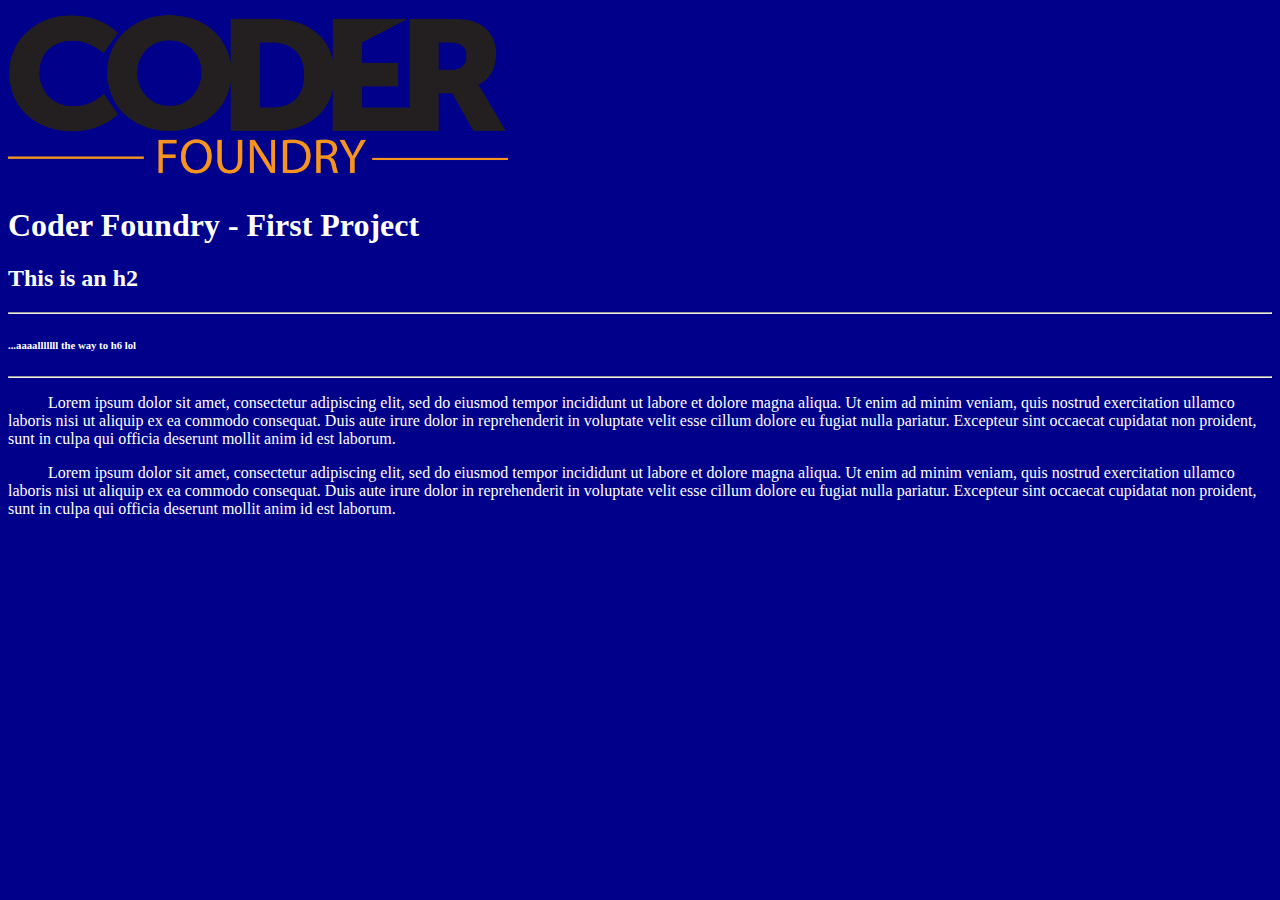
==== index.html @ 8f0897c6 "Update Seed" ====
<!DOCTYPE html>
<html lang="en">
<head>
    <meta charset="UTF-8">
    <meta name="viewport" content="width=device-width, initial-scale=1.0">
    <link rel="stylesheet" href="./css/style.css">
    <title>Hello, Coder Foundry!</title>
</head>
<body>
    <img src="/img/cf-big.png" class="adjust-img-size"/>
    <h1>Coder Foundry - First Project</h1>
    <h2>This is an h2</h2>
    <hr/>
    <h6>...aaaalllllll the way to h6 lol</h6>
    <hr/>
    <p class="indent">
        Lorem ipsum dolor sit amet, consectetur adipiscing elit, sed do eiusmod tempor incididunt ut labore et dolore magna aliqua.
        Ut enim ad minim veniam, quis nostrud exercitation ullamco laboris nisi ut aliquip ex ea commodo consequat. Duis aute irure dolor in reprehenderit in voluptate velit esse cillum dolore eu fugiat nulla pariatur. Excepteur sint occaecat cupidatat non proident, sunt in culpa qui officia deserunt mollit anim id est laborum. 
    </p>
    <p class="indent">
        Lorem ipsum dolor sit amet, consectetur adipiscing elit, sed do eiusmod tempor incididunt ut labore et dolore magna aliqua.
        Ut enim ad minim veniam, quis nostrud exercitation ullamco laboris nisi ut aliquip ex ea commodo consequat. Duis aute irure dolor in reprehenderit in voluptate velit esse cillum dolore eu fugiat nulla pariatur. Excepteur sint occaecat cupidatat non proident, sunt in culpa qui officia deserunt mollit anim id est laborum. 
    </p>
</body>
---- css/style.css ----
body {
    color: #fff;
    background-color: #00008B
}

.indent {
    text-indent: 40px;
}

.adjust-img-size {
    max-width: 500px;
}
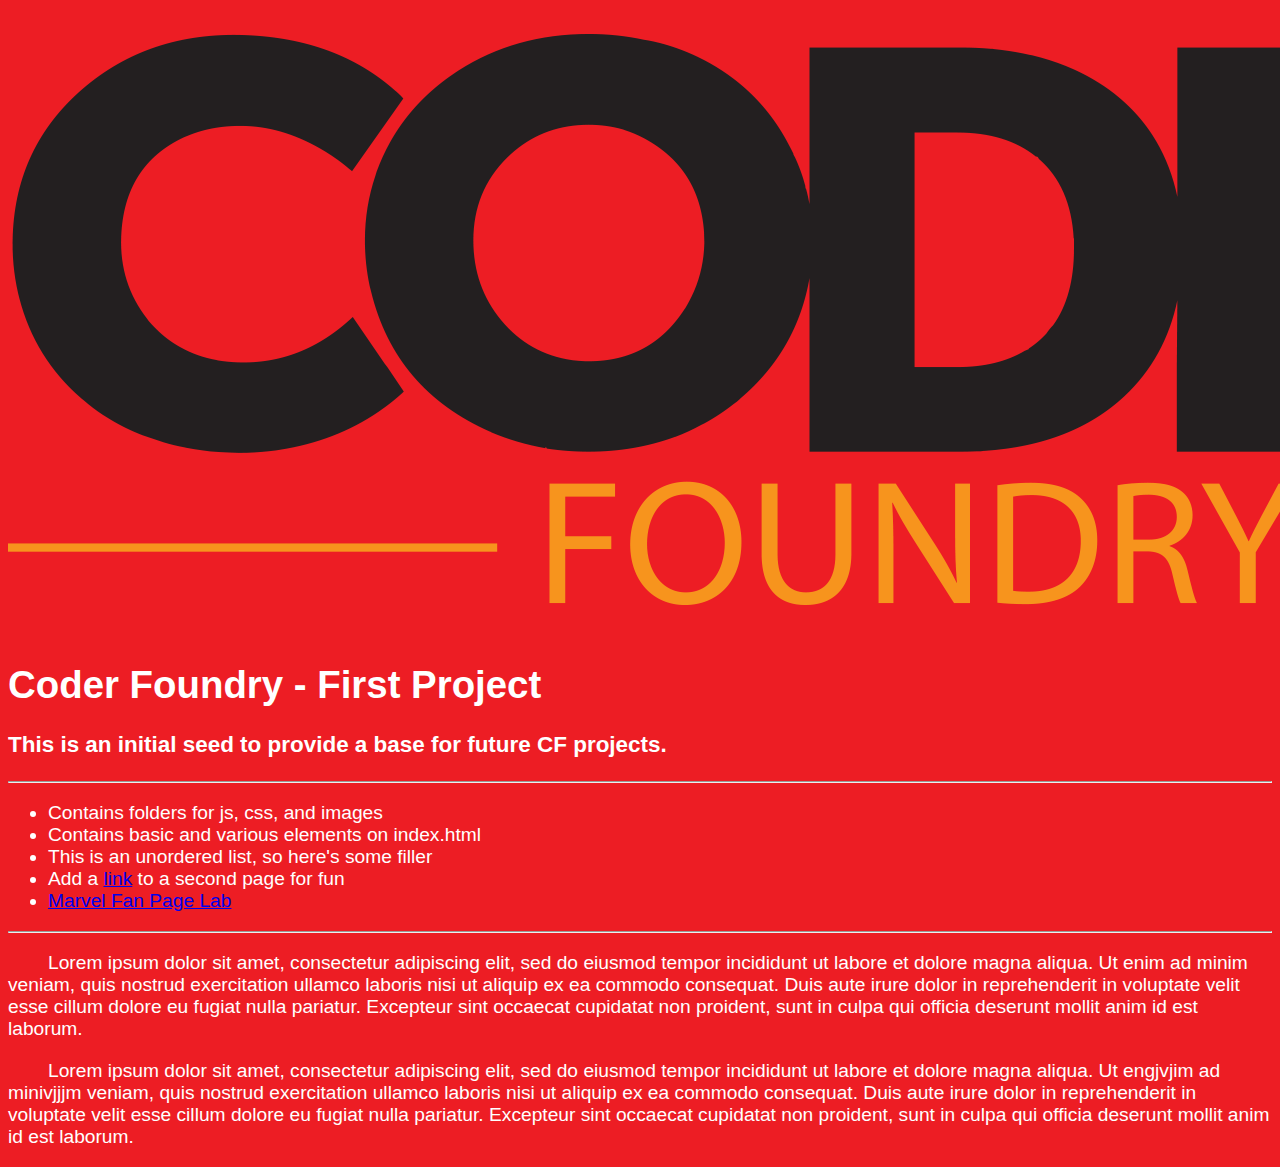
==== commit 7c9fadfa: "marvel page 3 lab" ====
--- a/index.html
+++ b/index.html
@@ -7,18 +7,61 @@
     <title>Hello, Coder Foundry!</title>
 </head>
 <body>
-    <img src="/img/cf-big.png" class="adjust-img-size"/>
-    <h1>Coder Foundry - First Project</h1>
-    <h2>This is an h2</h2>
-    <hr/>
-    <h6>...aaaalllllll the way to h6 lol</h6>
-    <hr/>
-    <p class="indent">
-        Lorem ipsum dolor sit amet, consectetur adipiscing elit, sed do eiusmod tempor incididunt ut labore et dolore magna aliqua.
-        Ut enim ad minim veniam, quis nostrud exercitation ullamco laboris nisi ut aliquip ex ea commodo consequat. Duis aute irure dolor in reprehenderit in voluptate velit esse cillum dolore eu fugiat nulla pariatur. Excepteur sint occaecat cupidatat non proident, sunt in culpa qui officia deserunt mollit anim id est laborum. 
-    </p>
-    <p class="indent">
-        Lorem ipsum dolor sit amet, consectetur adipiscing elit, sed do eiusmod tempor incididunt ut labore et dolore magna aliqua.
-        Ut enim ad minim veniam, quis nostrud exercitation ullamco laboris nisi ut aliquip ex ea commodo consequat. Duis aute irure dolor in reprehenderit in voluptate velit esse cillum dolore eu fugiat nulla pariatur. Excepteur sint occaecat cupidatat non proident, sunt in culpa qui officia deserunt mollit anim id est laborum. 
-    </p>
-</body>+    <!--Navigation Meta-->
+    <nav>
+
+    </nav>
+
+    <!--Main Meta-->
+    <main>
+        <!--Header Meta-->
+        <header>
+            <img src="/img/cf-big.png" class="adjust-img-size"/>
+            <h1>Coder Foundry - First Project</h1>
+        </header>
+
+        <!--About Meta-->
+        <section id="about">
+            <h3>This is an initial seed to provide a base for future CF projects.</h3>
+            <hr/>
+            <ul>
+                <li>
+                    Contains folders for js, css, and images
+                </li>
+                <li>
+                    Contains basic and various elements on index.html
+                </li>
+                <li>
+                    This is an unordered list, so here's some filler
+                </li>
+                <li>
+                    Add a <a href="/page2.html">link</a> to a second page for fun
+                </li>
+                <li>
+                    <a href="/page3.html">Marvel Fan Page Lab</a>
+                </li>
+            </ul>
+            <hr/>
+        </section>
+
+        <!--Content Meta-->        
+        <section id="content">
+            <p class="indent">
+                Lorem ipsum dolor sit amet, consectetur adipiscing elit, sed do eiusmod tempor incididunt ut labore et dolore magna aliqua.
+                Ut enim ad minim veniam, quis nostrud exercitation ullamco laboris nisi ut aliquip ex ea commodo consequat. Duis aute irure dolor in reprehenderit in voluptate velit esse cillum dolore eu fugiat nulla pariatur. Excepteur sint occaecat cupidatat non proident, sunt in culpa qui officia deserunt mollit anim id est laborum. 
+            </p>
+            <p class="indent">
+                Lorem ipsum dolor sit amet, consectetur adipiscing elit, sed do eiusmod tempor incididunt ut labore et dolore magna aliqua.
+                Ut engjvjim ad minivjjjm veniam, quis nostrud exercitation ullamco laboris nisi ut aliquip ex ea commodo consequat. Duis aute irure dolor in reprehenderit in voluptate velit esse cillum dolore eu fugiat nulla pariatur. Excepteur sint occaecat cupidatat non proident, sunt in culpa qui officia deserunt mollit anim id est laborum. 
+            </p>
+        </section>
+        
+    </main>
+
+</body>
+
+<!--Footer Meta-->
+<footer>
+
+</footer>
+</html>--- a/css/style.css
+++ b/css/style.css
@@ -1,12 +1,70 @@
 body {
     color: #fff;
-    background-color: #00008B
+    background-color: #ed1d24;
+    font-size: 1.2em;
+    font-family: arial;
+}
+
+@font-face {
+    font-family: avenger;
+    src: url('AVENGEANCE\ HEROIC\ AVENGER.ttf');
+}
+
+.headline {
+    font-family: avenger;
+    font-size: 4em;
+    margin: 0;
+    color: #5d0306;
+    -webkit-text-stroke-width: 1px;
+    -webkit-text-stroke-color: #fff;
 }
 
 .indent {
     text-indent: 40px;
 }
 
-.adjust-img-size {
-    max-width: 500px;
+.center {
+    display: block;
+    margin-left: auto;
+    margin-right: auto;
+  }
+
+.logo {
+    max-width: 400px;
+}
+
+.image-adjust {
+    max-width: 200px;
+    max-height: 200px;
+}
+
+table {
+    width: 50%;
+}
+
+.table-head {
+    color: #fff;
+    background-color: #000;
+    font-size: 1.5em;
+}
+
+.odd-row{
+    color: #fff;
+    background-color: #5d0306;
+}
+
+.even-row {
+    color: #fff;
+    background-color: #000;
+}
+
+#heroText{
+    font-family:Impact, Haettenschweiler, 'Arial Narrow Bold', sans-serif;
+    font-size: 3em;
+    margin: 0;
+    text-decoration: underline;
+    text-transform: uppercase;
+    text-shadow: 2px, 1px, #ec9706;
+    -webkit-text-stroke-width: 1px;
+    -webkit-text-stroke-color: #000;
 }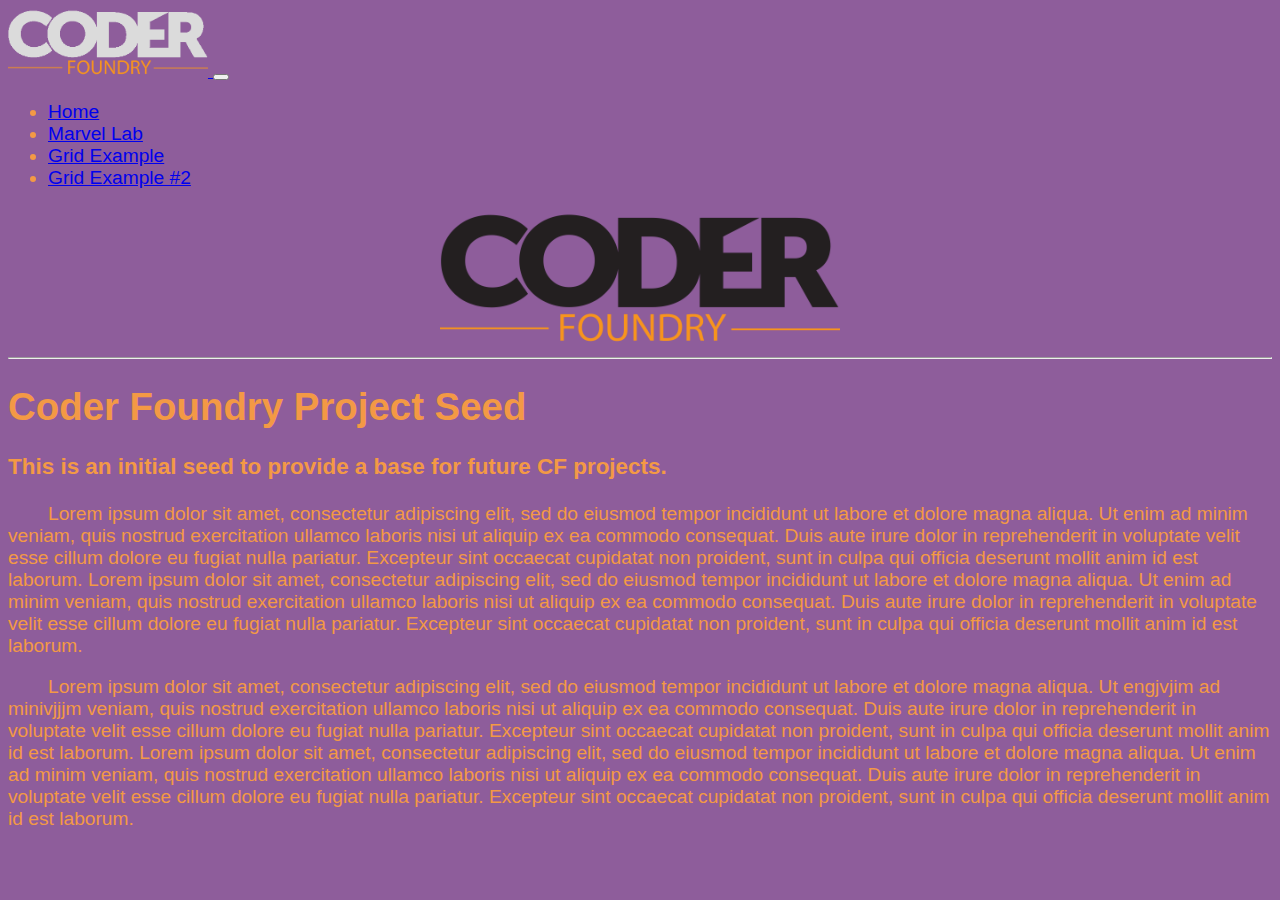
==== commit f5cdd4a3: "Navbar + page clean up" ====
--- a/index.html
+++ b/index.html
@@ -1,67 +1,107 @@
 <!DOCTYPE html>
 <html lang="en">
+
+<!--Head Required Tag-->
 <head>
+    <!--Required Meta Tags-->
     <meta charset="UTF-8">
     <meta name="viewport" content="width=device-width, initial-scale=1.0">
+    <!--Bootstrap 5 CSS Content Delivery Network (CDN)-->
+    <link href="https://cdn.jsdelivr.net/npm/bootstrap@5.1.1/dist/css/bootstrap.min.css" rel="stylesheet" integrity="sha384-F3w7mX95PdgyTmZZMECAngseQB83DfGTowi0iMjiWaeVhAn4FJkqJByhZMI3AhiU" crossorigin="anonymous">
+    <!--Custom Style Sheet-->
     <link rel="stylesheet" href="./css/style.css">
+
+    <!--Page/Tab Title-->
     <title>Hello, Coder Foundry!</title>
+
 </head>
+
+
+<!--Body Sectioning Root-->
 <body>
-    <!--Navigation Meta-->
-    <nav>
+    <!--Navbar Semantic-->
+    <nav class="navbar navbar-expand-lg navbar-dark bg-dark">
+        <div class="container-fluid">
+            <a href="/index.html">
+                <img src="/img/cf-little.png" class="navbar-brand little-logo"/>
+            </a>
+          <button class="navbar-toggler" type="button" data-bs-toggle="collapse" data-bs-target="#navbarSupportedContent" aria-controls="navbarSupportedContent" aria-expanded="false" aria-label="Toggle navigation">
+            <span class="navbar-toggler-icon"></span>
+          </button>
+          <div class="collapse navbar-collapse" id="navbarSupportedContent">
+            <ul class="navbar-nav me-auto mb-2 mb-lg-0">
+              <li class="nav-item">
+                <a class="nav-link active" aria-current="page" href="/index.html">Home</a>
+              </li>
 
-    </nav>
+              <li class="nav-item">
+                <a class="nav-link" href="/marvellab.html">Marvel Lab</a>
+              </li>
 
-    <!--Main Meta-->
+              <li class="nav-item">
+                <a class="nav-link" href="/gridexample.html">Grid Example</a>
+              </li>
+
+              <li class="nav-item">
+                <a class="nav-link" href="/gridexample2.html">Grid Example #2</a>
+              </li>
+              
+            </ul>
+            
+          </div>
+        </div>
+      </nav>
+
+
+    <!--Main Semantic-->
     <main>
-        <!--Header Meta-->
-        <header>
-            <img src="/img/cf-big.png" class="adjust-img-size"/>
-            <h1>Coder Foundry - First Project</h1>
-        </header>
 
-        <!--About Meta-->
-        <section id="about">
-            <h3>This is an initial seed to provide a base for future CF projects.</h3>
-            <hr/>
-            <ul>
-                <li>
-                    Contains folders for js, css, and images
-                </li>
-                <li>
-                    Contains basic and various elements on index.html
-                </li>
-                <li>
-                    This is an unordered list, so here's some filler
-                </li>
-                <li>
-                    Add a <a href="/page2.html">link</a> to a second page for fun
-                </li>
-                <li>
-                    <a href="/page3.html">Marvel Fan Page Lab</a>
-                </li>
-            </ul>
-            <hr/>
-        </section>
+        <div class="container-xxl border border-2 border-dark mt-2 p-2">
+            <!--Header Semantic-->
+            <header>
+                <img src="img/cf-big.png" class="logo center"/>
+                <hr>
+                <h1>Coder Foundry Project Seed</h1>
+            </header>
 
-        <!--Content Meta-->        
-        <section id="content">
-            <p class="indent">
+            <!--About Section Semantic-->
+            <section id="about">
+                <h3>This is an initial seed to provide a base for future CF projects.</h3>            
+            </section>            
+
+        </div>
+
+        <div class="container-xxl mt-2">
+
+            <!--Content Section Semantic-->        
+            <section id="content">
+                <p class="indent">
+                Lorem ipsum dolor sit amet, consectetur adipiscing elit, sed do eiusmod tempor incididunt ut labore et dolore magna aliqua.
+                Ut enim ad minim veniam, quis nostrud exercitation ullamco laboris nisi ut aliquip ex ea commodo consequat. Duis aute irure dolor in reprehenderit in voluptate velit esse cillum dolore eu fugiat nulla pariatur. Excepteur sint occaecat cupidatat non proident, sunt in culpa qui officia deserunt mollit anim id est laborum.
                 Lorem ipsum dolor sit amet, consectetur adipiscing elit, sed do eiusmod tempor incididunt ut labore et dolore magna aliqua.
                 Ut enim ad minim veniam, quis nostrud exercitation ullamco laboris nisi ut aliquip ex ea commodo consequat. Duis aute irure dolor in reprehenderit in voluptate velit esse cillum dolore eu fugiat nulla pariatur. Excepteur sint occaecat cupidatat non proident, sunt in culpa qui officia deserunt mollit anim id est laborum. 
-            </p>
-            <p class="indent">
+                </p>
+                <p class="indent">
                 Lorem ipsum dolor sit amet, consectetur adipiscing elit, sed do eiusmod tempor incididunt ut labore et dolore magna aliqua.
                 Ut engjvjim ad minivjjjm veniam, quis nostrud exercitation ullamco laboris nisi ut aliquip ex ea commodo consequat. Duis aute irure dolor in reprehenderit in voluptate velit esse cillum dolore eu fugiat nulla pariatur. Excepteur sint occaecat cupidatat non proident, sunt in culpa qui officia deserunt mollit anim id est laborum. 
-            </p>
-        </section>
+                Lorem ipsum dolor sit amet, consectetur adipiscing elit, sed do eiusmod tempor incididunt ut labore et dolore magna aliqua.
+                Ut enim ad minim veniam, quis nostrud exercitation ullamco laboris nisi ut aliquip ex ea commodo consequat. Duis aute irure dolor in reprehenderit in voluptate velit esse cillum dolore eu fugiat nulla pariatur. Excepteur sint occaecat cupidatat non proident, sunt in culpa qui officia deserunt mollit anim id est laborum.
+                </p>
+        </section>   
+
+        </div>       
+
+             
         
     </main>
 
+    <!--Footer Semantic-->
+    <footer>
+    </footer>
+
+    <!--Scripts-->
+    <!--Bootstrap 5 Script Content Delivery Network (CDN)-->
+    <script src="https://cdn.jsdelivr.net/npm/bootstrap@5.1.1/dist/js/bootstrap.bundle.min.js" integrity="sha384-/bQdsTh/da6pkI1MST/rWKFNjaCP5gBSY4sEBT38Q/9RBh9AH40zEOg7Hlq2THRZ" crossorigin="anonymous"></script>
+    
 </body>
-
-<!--Footer Meta-->
-<footer>
-
-</footer>
 </html>--- a/css/style.css
+++ b/css/style.css
@@ -1,13 +1,20 @@
+@font-face {
+    font-family: avenger;
+    src: url('AVENGEANCE\ HEROIC\ AVENGER.ttf');
+}
+
 body {
+    color: rgb(243, 153, 69);
+    background-color: #8e5d9b;
+    font-size: 1.2em;
+    font-family: arial;
+}
+
+.marvel-body {
     color: #fff;
     background-color: #ed1d24;
     font-size: 1.2em;
     font-family: arial;
-}
-
-@font-face {
-    font-family: avenger;
-    src: url('AVENGEANCE\ HEROIC\ AVENGER.ttf');
 }
 
 .headline {
@@ -31,6 +38,10 @@
 
 .logo {
     max-width: 400px;
+}
+
+.little-logo {
+    max-width: 200px;
 }
 
 .image-adjust {
